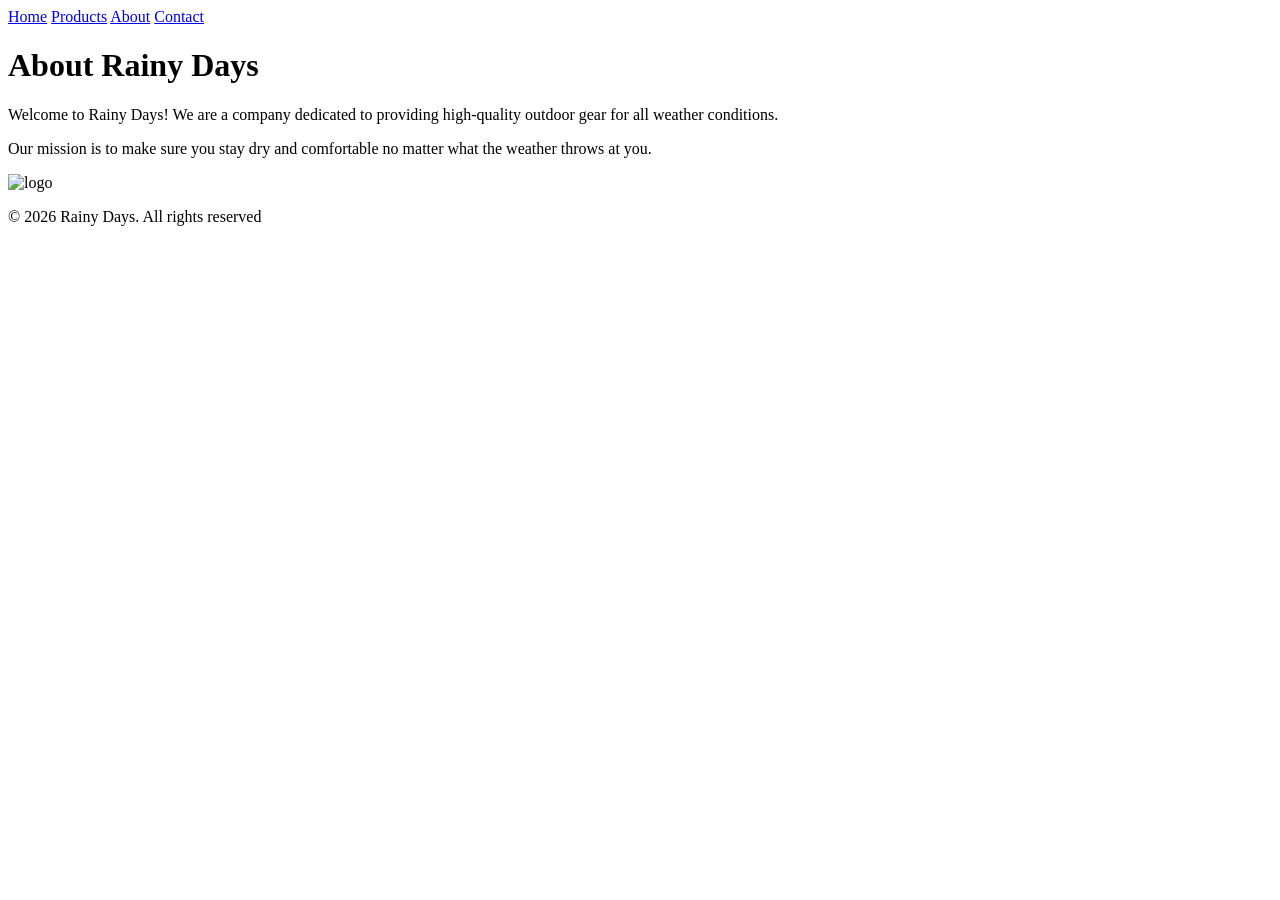
==== about.html @ d3a10d8e "First version of Rainy Days" ====
<html lang="en">
<head>
    <meta charset="UTF-8">
    <meta name="viewport" content="width=device-width, initial-scale=1.0">
    <title>About Rainy Days</title>
    <meta name="description" content="Learn more about Rainy Days, a company dedicated to providing high-quality outdoor gear for all weather conditions. Our mission is to make sure you stay dry and comfortable no matter what the weather throws at you.">  
    <link rel="stylesheet" href="css/styles.css">
</head>
<body>
    <header>
        <nav>
            <a href="index.html">Home</a>
            <a href="products.html">Products</a>
            <a href="about.html">About</a>
            <a href="contact.html">Contact</a>
        </nav>
    </header>

    <main>
        <h1>About Rainy Days</h1>
        <p>Welcome to Rainy Days! We are a company dedicated to providing high-quality outdoor gear for all weather conditions.</p>
        <p>Our mission is to make sure you stay dry and comfortable no matter what the weather throws at you.</p>
        <img src="images/logo.png" alt="logo" class="logo">   
    </main>



</body>

<footer>
    <p>© 2026 Rainy Days. All rights reserved</p>   
</footer>   

</html>
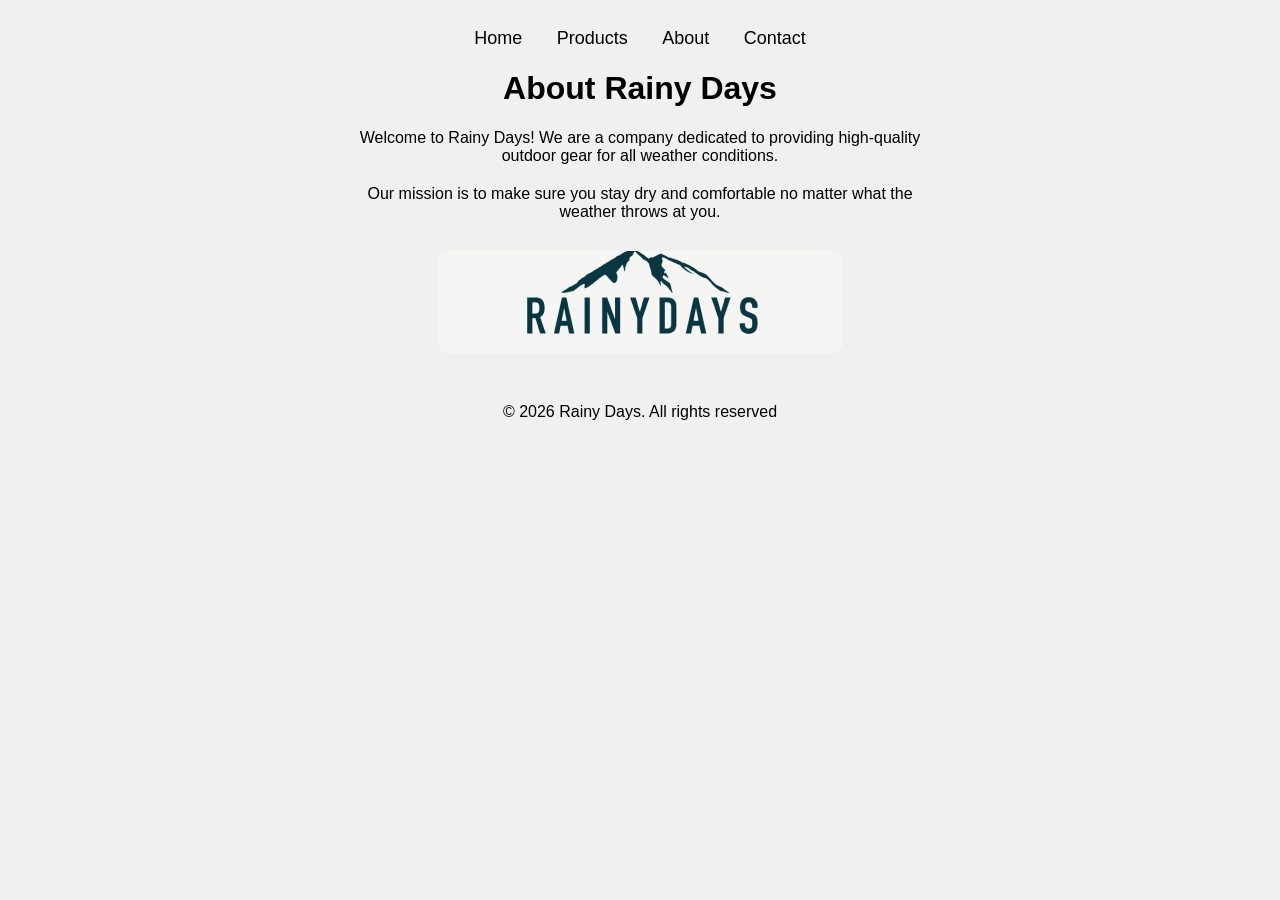
==== commit 95c51f08: "changes to fix" ====
--- a/about.html
+++ b/about.html
@@ -1,4 +1,4 @@
-
+<!DOCTYPE html>
 <html lang="en">
 <head>
     <meta charset="UTF-8">
@@ -24,12 +24,9 @@
         <img src="images/logo.png" alt="logo" class="logo">   
     </main>
 
-
-
-</body>
-
 <footer>
     <p>© 2026 Rainy Days. All rights reserved</p>   
 </footer>   
 
+</body>
 </html>
--- a/css/styles.css
+++ b/css/styles.css
@@ -0,0 +1,245 @@
+body { 
+    text-align: center;
+    background-color: #f0f0f0;
+    font-family: Arial, sans-serif;
+    padding: 20px;
+}
+
+img {
+    max-width: 100%;
+    height: auto;
+    border-radius: 10px;
+}   
+
+.button {
+    display:block;
+    width: 200px;
+    margin: 20px auto;
+    background-color: #013412fb;
+    color: white;
+    text-decoration: none;
+    border-radius: 5px;
+    padding: 15px 
+
+nav {
+    background-color: #013412fb;
+    padding: 15px;  
+        }   
+    }     
+nav a {
+    color: black;
+    text-decoration: none;
+    margin: 0 15px;
+    font-size: 18px;
+} 
+.logo {
+    display: block;
+    margin: 30px auto;
+    margin-top: 30px;
+    margin-bottom: 50px;
+}
+img[alt="header"]
+    margin-bottom:50px;  
+}   
+
+
+header {
+    margin-bottom: 30px;
+}
+
+main p {
+    max-width: 600px;           
+}   margin: 20px auto;
+  
+
+.hero   {
+    display: block;
+    width: 800px;
+    max-width: 100%;
+    border-radius: 10px;
+    margin-bottom: 30px;
+}
+
+.products {
+    display: flex;
+    flex-wrap: wrap;
+    justify-content: center;
+    gap: 20px;
+}
+
+.product {
+    background-color: white;
+    border-radius: 10px;
+    padding: 20px;
+    width: 250px;
+    box-shadow: 0 4px 8px rgba(0, 0, 0, 0.1);
+}
+
+.product-card img {
+    text-align: center;
+    width: 300px;
+    background-color: #f0f0f0;
+    padding: 20px;
+    border-radius: 10px;
+    margin-bottom: 15px;
+    transition: transform 0.2s ease;
+}
+
+.product-card img:hover {
+    width: 100%;
+    height: auto;
+    transform: scale(1.05);
+}
+
+p {
+    text-align: center;    
+}
+
+main p {
+    text-align: center;
+    max-width: 600px;
+    margin: 20px auto;
+}
+
+@media (max-width: 768px) {
+    .products {
+        flex-direction: column;
+        align-items: center;
+    }
+
+    nav {
+        display: flex;
+        flex-direction: column;
+        gap: 10px;
+       
+    }
+
+    .product-card {
+        width: 80%;
+        max-width: 300px;
+    
+    }
+
+    .logo   {
+        width: 150px;
+        height: auto;
+    }   
+
+    .product-details {
+        flex-direction: column;
+        align-items: center;
+    }
+
+    .product.information {
+        text-align: center;
+    }
+
+    .product-information p {
+        text-align: center;
+    }
+
+    .product-information ul {
+        text-align: center;
+        padding-left: 0;
+    }
+
+
+
+footer {
+    margin-top: 30px;
+    background-color: #013412fb;
+    color: white;
+    text-align: center;
+    padding: 15px;
+}
+
+.product-details {
+    display: flex;
+    justify-content: center;
+    align-items: center;
+    gap: 20px;
+    text-align: center;
+    max-width: 600px;
+    margin: 20px auto;
+}
+
+.product-details img {
+    width: 100%;
+    max-width: 300px;
+    border-radius: 10px;
+}
+
+.product-details-image {
+    flex: 1;
+}
+
+.product-information h1 {
+    font-size: 24px;
+    margin-bottom: 10px;
+}
+
+.product-price {
+    font-size: 20px;
+    color: #013412fb;
+    margin-bottom: 15px;
+}
+
+.product-information p {
+    font-size: 16px;
+    line-height: 1.5;
+}
+
+.product-information ul {
+    list-style-type: disc;
+    padding-left: 20px;
+    text-align: left;
+}
+
+.product-information li {
+    margin-bottom: 5px;
+}
+
+.cart-items {
+    display: flex;
+    justify-content: center;
+    align-items: center;
+    gap: 10px;
+    margin-top: 40px;
+
+}
+
+.cart-container {
+    max-width: 1000px;
+    margin: 0 auto;
+    font-size: 20px;
+    color: #013412fb;
+}
+
+.order-summary {
+    width: 300px;
+    border-top:2px solid #ccc
+    paddington-top: 20px;
+    margin-top: 30px;
+    text-align: center;
+
+}
+
+.sizes {
+    display: flex
+    gap: 10px;
+    margin-top: 20px;
+
+}
+ 
+.size-btn {
+    background-color: darkgreen;
+    color: #f0f0f0;
+    text-decoration: none;
+    padding: 12px 20px;
+    border-radius: 5px;
+    font-weight: bold;
+}
+
+.size-btn:hover{
+    background-color: #013412fb;
+}
